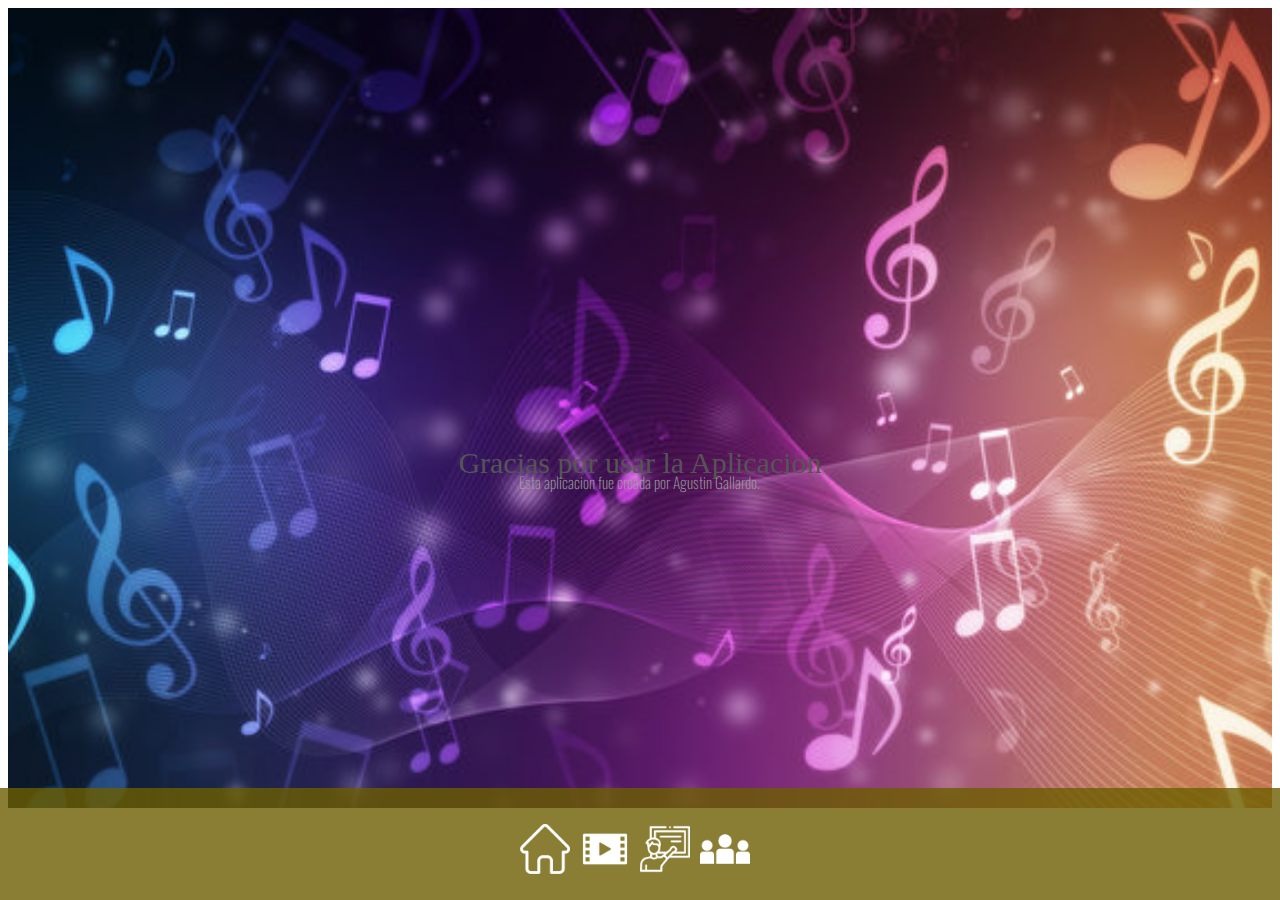
==== info.html @ 2dd6047c "Agregar archivos principales" ====
<html>

    <head>
      <title> Punto-Musical </title>
      <meta name="viewport" content="width=device-width, initial-scale=1.0">
      <link rel="stylesheet" href="styles/style.css">
      <link rel="stylesheet" href="styles/info-style.css">
      <link rel="icon" href="./favicon.ico" type="image/x-icon">
      <link rel="shortcut icon" href="./favicon.ico" type="image/x-icon">
    </head>

    <body>

     <section>
      <article>
       <h1> Gracias por usar la Aplicacion </h1>
       <p> Esta aplicacion fue creada por Agustin Gallardo.</p>
      </article>
    </section>

    <nav>
      <ul>
        <a href="./index.html"><li id="img1"></li></a>
        <a href="./videos.html"><li id="img3"></li></a>
        <a href="./lessons.html"><li id="img2"></li></a>
        <a href="./info.html"><li id="img4"></li></a>
      </ul>
    </nav>

    </body>
    <script src="functions/nav-click.js"></script>
</html>
---- styles/style.css ----
@font-face {
    font-family: 'Cuprum';
    src: url("../assets/fonts/Cuprum/Cuprum-Italic-VariableFont_wght.ttf"), format('truetype');
}

@font-face {
    font-family: 'Oswald';
    src: url("../assets/fonts/Oswald/Oswald-VariableFont_wght.ttf"), format('truetype');
}


nav{  
    position: fixed; /* Mantiene el nav fijo en la parte inferior */
    bottom: 0; /* Coloca el nav en la parte inferior */
    left: 0;
    width: 100%;
    background-color: rgb(108, 94, 0);
    opacity: 0.8;
    color: white;
    padding: 10px;
    z-index: 1000; /* Mantiene el nav sobre otros elementos */
}

ul{
    display: flex;
    justify-content: center;
    padding-top: 10px;
    margin-left: -80px;
    list-style: none;
}

li{
    width: 50px;
    height: 50px;
    margin-left: 10px;
    background-size: cover;
    background-repeat: no-repeat;
    filter: invert(1);
    transition: 1s;
}

li:hover{
    width: 60px;
    height: 60px;
    transition: 1s;
}

#img1{
    background-image: url('../assets/images/global/homesection.png');
}

#img2{
    background-image: url('../assets/images/global/lessonsection.png');
}

#img3{
    background-image: url('../assets/images/global/videossection.png');
}

#img4{
    background-image: url('../assets/images/global/acercadesection.png');
}

section{
    height: 800px;
    background-size: cover;
    background-repeat: no-repeat;
    background-image: url('../assets/images/global/background.jpg');
    display: grid;
    align-items: center;
}

article{
    text-align: center;
    display: grid;
    justify-content: center;
    margin-top: 100px;
}

.logo{
    width: 200px;
    height: 200px;
    border-radius: 0px;
    margin-left: 70px;
    background-image: url('../assets/images/home/logo.png');
    background-size: cover;
    background-repeat: no-repeat;
    transform: rotate(135deg);
}

h1{
    font-family: 'Cuprum';
    font-size: 60px;
    font-weight: 50;
    color: rgb(85, 85, 85);
    margin-top: 40px;
}

p{
    font-family: 'Oswald';
    font-size: 15.6px;
    font-weight: 50;
    color: rgb(156, 156, 156);
    margin-top: -70px;
}
---- styles/info-style.css ----
h1{
    font-size: 30px;
}

p{
    margin-top: -30px;
}
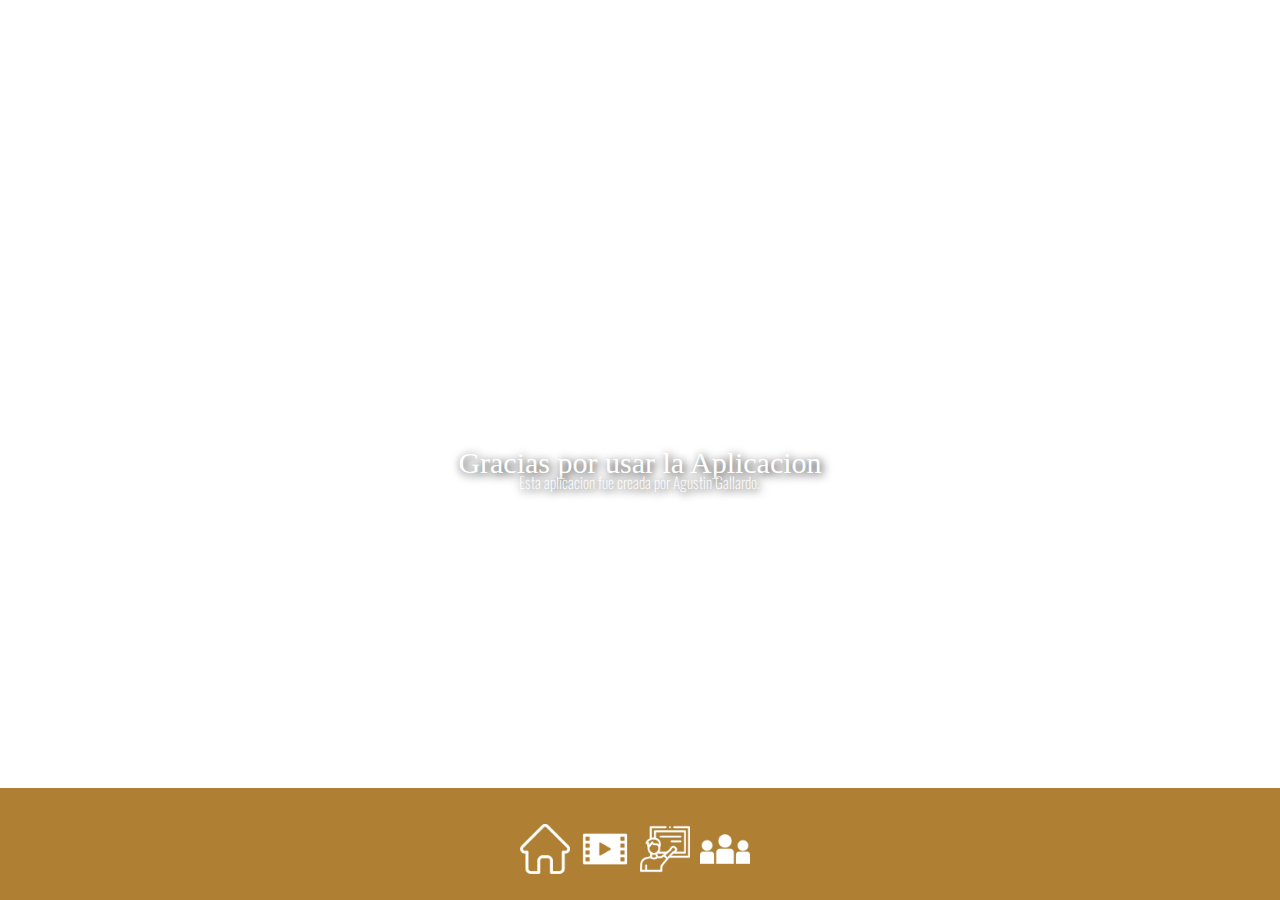
==== commit b48195b1: "Finalizacion de la App" ====
--- a/info.html
+++ b/info.html
@@ -1,7 +1,7 @@
 <html>
 
     <head>
-      <title> Punto-Musical </title>
+      <title> Draw School's </title>
       <meta name="viewport" content="width=device-width, initial-scale=1.0">
       <link rel="stylesheet" href="styles/style.css">
       <link rel="stylesheet" href="styles/info-style.css">
--- a/styles/style.css
+++ b/styles/style.css
@@ -1,11 +1,25 @@
 @font-face {
-    font-family: 'Cuprum';
-    src: url("../assets/fonts/Cuprum/Cuprum-Italic-VariableFont_wght.ttf"), format('truetype');
+    font-family: 'BaW';
+    src: url("../assets/fonts/BlackAndWhitePicture-Regular.ttf"), format('truetype');
 }
 
 @font-face {
     font-family: 'Oswald';
     src: url("../assets/fonts/Oswald/Oswald-VariableFont_wght.ttf"), format('truetype');
+}
+
+@keyframes translation {
+    0%{
+        transform: translateY(0) rotate(185deg);
+    }
+
+    50%{
+        transform: translateY(-10px) rotate(185deg);
+    }
+
+    100%{
+        transform: translateY(0) rotate(185deg);
+    }
 }
 
 
@@ -14,7 +28,7 @@
     bottom: 0; /* Coloca el nav en la parte inferior */
     left: 0;
     width: 100%;
-    background-color: rgb(108, 94, 0);
+    background-color: rgb(155, 96, 0);
     opacity: 0.8;
     color: white;
     padding: 10px;
@@ -61,11 +75,14 @@
     background-image: url('../assets/images/global/acercadesection.png');
 }
 
+body{
+    background-size: cover;
+    background-repeat: no-repeat;
+    background-image: url('../assets/images/global/background.gif');
+}
+
 section{
     height: 800px;
-    background-size: cover;
-    background-repeat: no-repeat;
-    background-image: url('../assets/images/global/background.jpg');
     display: grid;
     align-items: center;
 }
@@ -77,22 +94,27 @@
     margin-top: 100px;
 }
 
-.logo{
+.logo {
     width: 200px;
     height: 200px;
-    border-radius: 0px;
-    margin-left: 70px;
+    border-radius: 100px;
+    margin-left: 40px;
+    filter: grayscale(10%) hue-rotate(400deg) invert(80);
+    background-color: rgb(106, 56, 5);
     background-image: url('../assets/images/home/logo.png');
-    background-size: cover;
+    background-size: 60%;
+    background-position: center;
     background-repeat: no-repeat;
-    transform: rotate(135deg);
+    animation: translation 2s infinite;
+    box-shadow: 2px 2px 40px red;
 }
 
 h1{
-    font-family: 'Cuprum';
+    font-family: 'BaW';
     font-size: 60px;
     font-weight: 50;
-    color: rgb(85, 85, 85);
+    color: rgb(255, 255, 255);
+    text-shadow: 2px 2px 10px black;
     margin-top: 40px;
 }
 
@@ -100,7 +122,8 @@
     font-family: 'Oswald';
     font-size: 15.6px;
     font-weight: 50;
-    color: rgb(156, 156, 156);
+    color: rgb(255, 255, 255);
+    text-shadow: 2px 2px 10px black;
     margin-top: -70px;
 }
 
